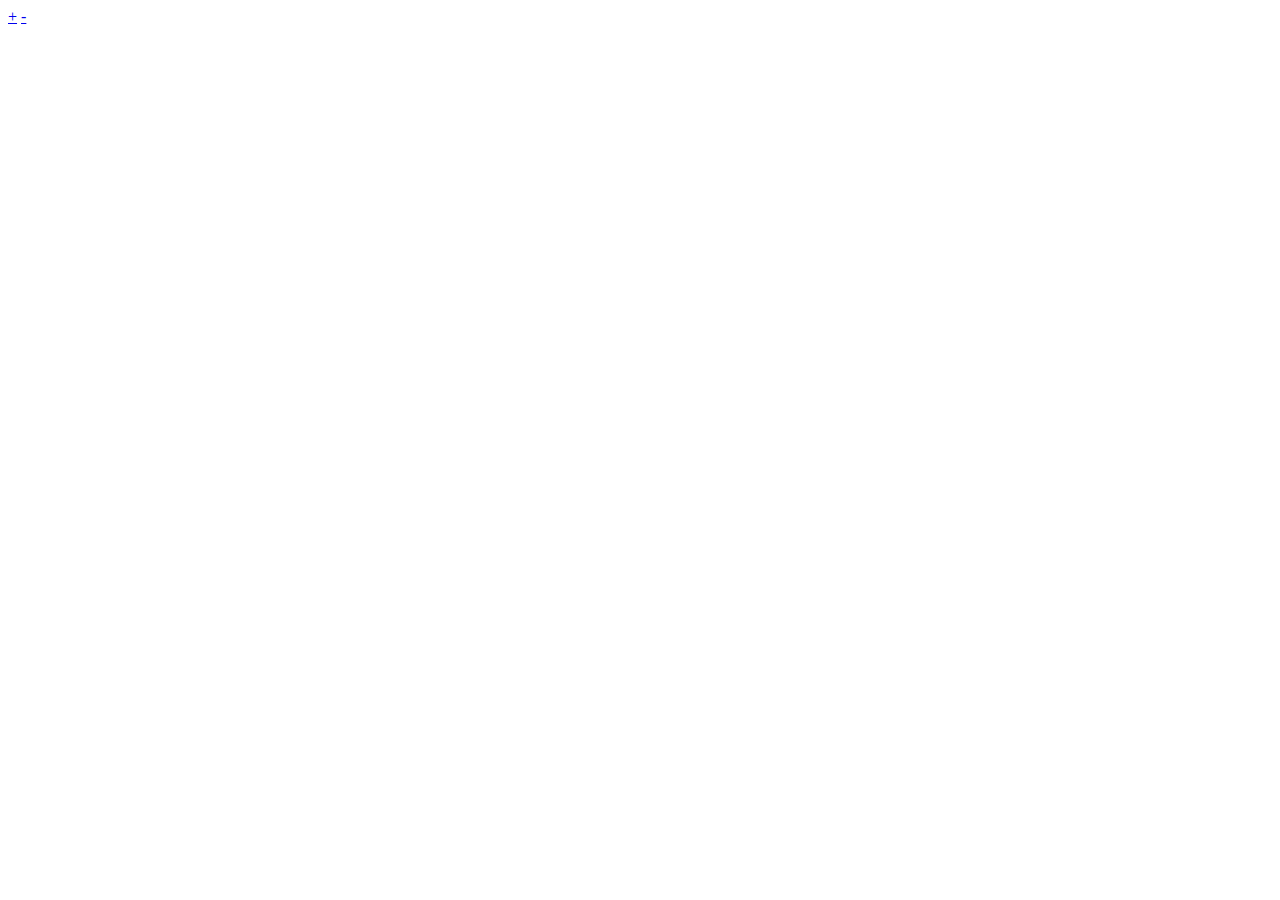
==== index.html @ badba33a "First commit" ====
<!DOCTYPE html>
<html>
<head>
	<script src="http://code.jquery.com/jquery-1.7.js" type="text/javascript"></script>
	<script src="brisk.js" type="text/javascript"></script>
</head>
<body>
<a href="#" class="like">+</a>
<a href="#" class="unlike">-</a>
<script type="text/javascript">

	var actions = {
		likeFail:function (event, element, data, prevResult) {
			console.log('likeFail', event, element, data, prevResult);
			return 'likeFail';
		},
		like:function (event, element, data, prevResult) {
			var dfd = $.Deferred();
			setTimeout(function () {
				console.log('like', event, element, data, prevResult);
				dfd.resolve('like')
			}, 1000)
			return dfd;
		},
		throwTest:function (event, element, data, prevResult) {
			var dfd = $.Deferred();
			console.log('throw-test', event, element, data, prevResult);
			dfd.reject('throw-test')
			return dfd;
		},
		unlike:function (event, element, data, prevResult) {
			var dfd = $.Deferred();
			setTimeout(function () {
				console.log('unlike', event, element, data, prevResult);
				dfd.resolve('unlike')
			}, 1000)
			return dfd;
		},
		addLoading:function (event, element, data, prevResult) {
			console.log('addLoading', event, element, data, prevResult);
			return "addLoading";
		},
		removeLoading:function (event, element, data, prevResult) {
			console.log('removeLoading', event, element, data, prevResult);
			return 'removeLoading';
		}
	}

	var pageConfig = {
		'.unlike':['addLoading', 'unlike', 'throwTest', 'removeLoading'],
		'.like':{
			click:{
				action:['like'],
				prepare:'addLoading',
				done:'removeLoading',
				fail:['likeFail']
			}
		},
		'.test':"test"
	}

	$(document).ready(function () {
		$.brisk(pageConfig, actions);
	});
</script>
</body>
</html>
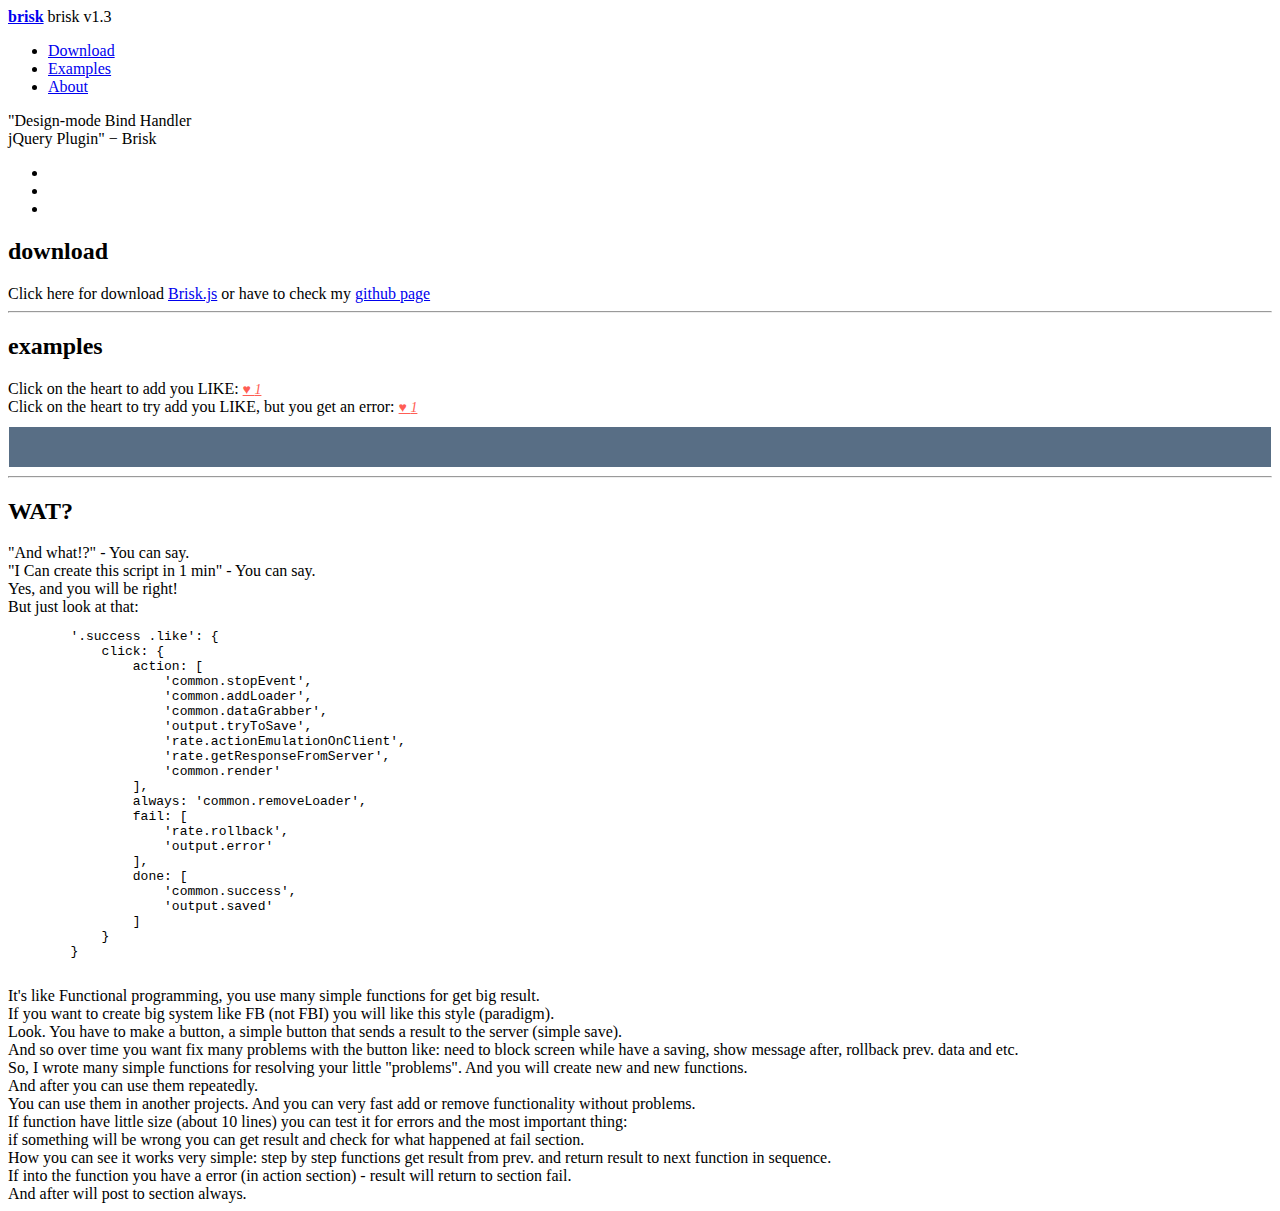
==== commit 0065f866: "add try catch" ====
--- a/index.html
+++ b/index.html
@@ -1,67 +1,191 @@
-<!DOCTYPE html>
-<html>
+<!DOCTYPE html PUBLIC "-//W3C//DTD XHTML 1.0 Strict//EN" "http://www.w3.org/TR/xhtml1/DTD/xhtml1-strict.dtd">
+<html xmlns="http://www.w3.org/1999/xhtml">
 <head>
-	<script src="http://code.jquery.com/jquery-1.7.js" type="text/javascript"></script>
-	<script src="brisk.js" type="text/javascript"></script>
+    <meta content="text/html; charset=utf-8" http-equiv="Content-Type">
+    <title>Brisk</title>
+    <link rel="stylesheet" type="text/css" href="css/all.css" media="all"/>
+    <link href='http://fonts.googleapis.com/css?family=Ubuntu' rel='stylesheet' type='text/css'>
+    <link href='http://fonts.googleapis.com/css?family=Open+Sans:300' rel='stylesheet' type='text/css'>
+    <script src="http://code.jquery.com/jquery-2.0.3.js" type="text/javascript"></script>
+    <script src="/brisk.js" type="text/javascript"></script>
+
+    <script src="/examples/like/actions/common.js" type="text/javascript"></script>
+    <script src="/examples/like/actions/rate.js" type="text/javascript"></script>
+
+    <link rel="stylesheet" type="text/css" href="/css/rate.css" media="all"/>
+
+    <!--[if lt IE 7]>
+    <link rel="stylesheet" type="text/css" href="css/ie.css" media="screen"/><![endif]-->
 </head>
 <body>
-<a href="#" class="like">+</a>
-<a href="#" class="unlike">-</a>
+
+<div id="wrapper">
+    <div id="header">
+        <strong class="logo"><a href="#">brisk</a></strong>
+        <span class="title">brisk</span>
+        <span class="version">v1.3</span>
+
+        <ul class="navigation">
+            <li><a href="#download">Download</a></li>
+            <li><a href="#examples">Examples</a></li>
+            <li><a href="#about">About</a></li>
+        </ul>
+        <span class="discription">"Design-mode Bind Handler<br/>jQuery Plugin" &minus; Brisk</span>
+        <ul class="social">
+            <li><a class="github" href="https://github.com/freeart/brisk" target="_blank"></a></li>
+            <li><a class="twitter" href="https://twitter.com/landgraf_paul" target="_blank"></a></li>
+            <li><a class="email" href="mailto:landgraf.paul@gmail.com"></a></li>
+        </ul>
+    </div>
+    <div id="main">
+        <div class="document">
+            <!--<div class="article">-->
+            <!--<h2 class="about">about</h2>-->
+
+            <!--<div>-->
+            <!--Lorem ipsum dolor sit amet, consectetur adipisicing elit, sed do eiusmod tempor incididunt ut labore-->
+            <!--et dolore magna aliqua. Ut enim ad minim veniam, quis nostrud exercitation ullamco laboris nisi ut-->
+            <!--aliquip ex ea commodo consequat.-->
+            <!--<br/><br/>-->
+            <!--Ut enim ad minim veniam, quis nostrud exercitation ullamco laboris nisi ut aliquip ex ea-->
+            <!--commodo consequat aute irure dolor in reprehenderit in voluptate velit esse.-->
+            <!--<br/><br/>-->
+            <!--Duis aute irure dolor in reprehenderit in voluptate velit esse-->
+            <!--cillum dolore eu fugiat nulla pariatur. Excepteur sint occaecat cupidatat non proident, sunt in-->
+            <!--culpa qui officia deserunt mollit anim id est laborum. Ut enim ad minim veniam, quis nostrud-->
+            <!--exercitation ullamco laboris nisi ut aliquip ex ea commodo consequat. Lorem ipsum dolor sit amet,-->
+            <!--consectetur adipisicing elit, sed do eiusmod tempor incididunt ut labore et dolore magna aliqua.-->
+            <!--</div>-->
+            <!--<hr/>-->
+            <!--</div>-->
+            <div id="download" class="article">
+                <h2 class="download">download</h2>
+
+                <div>
+                    Click here for download <a href="/brisk.js">Brisk.js</a> or have to check my <a target="_blank"
+                                                                                                    href="https://github.com/freeart/brisk">github
+                    page</a>
+                </div>
+                <hr/>
+            </div>
+            <div id="examples" class="article">
+                <h2 class="examples">examples</h2>
+
+                <div class="success">Click on the heart to add you LIKE: <a href="#" class="like" data-id="42"
+                                                                            data-rate="1"
+                                                                            role="block">&hearts;&nbsp;<em>1</em></a>
+                </div>
+                <div class="error">Click on the heart to try add you LIKE, but you get an error: <a href="#"
+                                                                                                    class="like"
+                                                                                                    data-id="42"
+                                                                                                    data-rate="1"
+                                                                                                    role="block">&hearts;&nbsp;<em>1</em></a>
+                </div>
+                <div class="output"></div>
+                <hr/>
+            </div>
+            <div class="article">
+                <h2 id="about" class="about">WAT?</h2>
+
+                <div>
+                    "And what!?" - You can say.<br>
+                    "I Can create this script in 1 min" - You can say. <br>
+                    Yes, and you will be right!<br>
+                    But just look at that:
+                <pre>
+        '.success .like': {
+            click: {
+                action: [
+                    'common.stopEvent',
+                    'common.addLoader',
+                    'common.dataGrabber',
+                    'output.tryToSave',
+                    'rate.actionEmulationOnClient',
+                    'rate.getResponseFromServer',
+                    'common.render'
+                ],
+                always: 'common.removeLoader',
+                fail: [
+                    'rate.rollback',
+                    'output.error'
+                ],
+                done: [
+                    'common.success',
+                    'output.saved'
+                ]
+            }
+        }
+                    </pre>
+                    It's like Functional programming, you use many simple functions for get big result.<br/>
+                    If you want to create big system like FB (not FBI) you will like this style (paradigm).<br/>
+                    Look. You have to make a button, a simple button that sends a result to the server (simple save).<br/>
+                    And so over time you want fix many problems with the button like: need to block screen while have a
+                    saving, show message after, rollback prev. data and etc.<br/>
+                    So, I wrote many simple functions for resolving your little "problems". And you will create new and
+                    new functions.<br/>
+                    And after you can use them repeatedly.<br/>
+                    You can use them in another projects. And you can very fast add or remove functionality without
+                    problems.<br/>
+                    If function have little size (about 10 lines) you can test it for errors and the most important
+                    thing:<br/>
+                    if something will be wrong you can get result and check for what happened at fail section.<br/>
+                    How you can see it works very simple: step by step functions get result from prev. and return result
+                    to next function in sequence.<br/>
+                    If into the function you have a error (in action section) - result will return to section fail.<br/>
+                    And after will post to section always.<br/>
+                </div>
+            </div>
+        </div>
+    </div>
+</div>
 <script type="text/javascript">
+    var pageConfig = {
+        '.success .like': {
+            click: {
+                action: [
+                    'common.stopEvent',
+                    'common.addLoader',
+                    'common.dataGrabber',
+                    'output.tryToSave',
+                    'rate.actionEmulationOnClient',
+                    'rate.getResponseFromServer',
+                    'common.render'
+                ],
+                always: 'common.removeLoader',
+                fail: [
+                    'rate.rollback',
+                    'output.error'
+                ],
+                done: [
+                    'common.success',
+                    'output.saved'
+                ]
+            }
+        },
+        '.error .like': {
+            click: {
+                action: ['common.stopEvent',
+                    'common.addLoader',
+                    'common.dataGrabber',
+                    'output.tryToSave',
+                    'rate.actionEmulationOnClient',
+                    'rate.getErrorFromServer',
+                    'common.render'
+                ],
+                always: 'common.removeLoader',
+                fail: ['rate.rollback',
+                    'output.error'
+                ],
+                done: ['common.success',
+                    'output.saved'
+                ]
+            }
+        }
+    }
 
-	var actions = {
-		likeFail:function (event, element, data, prevResult) {
-			console.log('likeFail', event, element, data, prevResult);
-			return 'likeFail';
-		},
-		like:function (event, element, data, prevResult) {
-			var dfd = $.Deferred();
-			setTimeout(function () {
-				console.log('like', event, element, data, prevResult);
-				dfd.resolve('like')
-			}, 1000)
-			return dfd;
-		},
-		throwTest:function (event, element, data, prevResult) {
-			var dfd = $.Deferred();
-			console.log('throw-test', event, element, data, prevResult);
-			dfd.reject('throw-test')
-			return dfd;
-		},
-		unlike:function (event, element, data, prevResult) {
-			var dfd = $.Deferred();
-			setTimeout(function () {
-				console.log('unlike', event, element, data, prevResult);
-				dfd.resolve('unlike')
-			}, 1000)
-			return dfd;
-		},
-		addLoading:function (event, element, data, prevResult) {
-			console.log('addLoading', event, element, data, prevResult);
-			return "addLoading";
-		},
-		removeLoading:function (event, element, data, prevResult) {
-			console.log('removeLoading', event, element, data, prevResult);
-			return 'removeLoading';
-		}
-	}
-
-	var pageConfig = {
-		'.unlike':['addLoading', 'unlike', 'throwTest', 'removeLoading'],
-		'.like':{
-			click:{
-				action:['like'],
-				prepare:'addLoading',
-				done:'removeLoading',
-				fail:['likeFail']
-			}
-		},
-		'.test':"test"
-	}
-
-	$(document).ready(function () {
-		$.brisk(pageConfig, actions);
-	});
+    $(document).ready(function () {
+        $.brisk(pageConfig, window.App.actions);
+    });
 </script>
 </body>
 </html>--- a/css/rate.css
+++ b/css/rate.css
@@ -0,0 +1,16 @@
+.like {
+    font-size: 14px;
+    color: #ff5d54;
+}
+
+.output {
+    margin-top: 10px;
+    background-color: #586e85;
+    color: #fff;
+    border: 1px #fff solid;
+    height: 20px;
+    vertical-align: middle;
+    padding: 10px;
+    font-weight: bold;
+    font-size: 16px;
+}